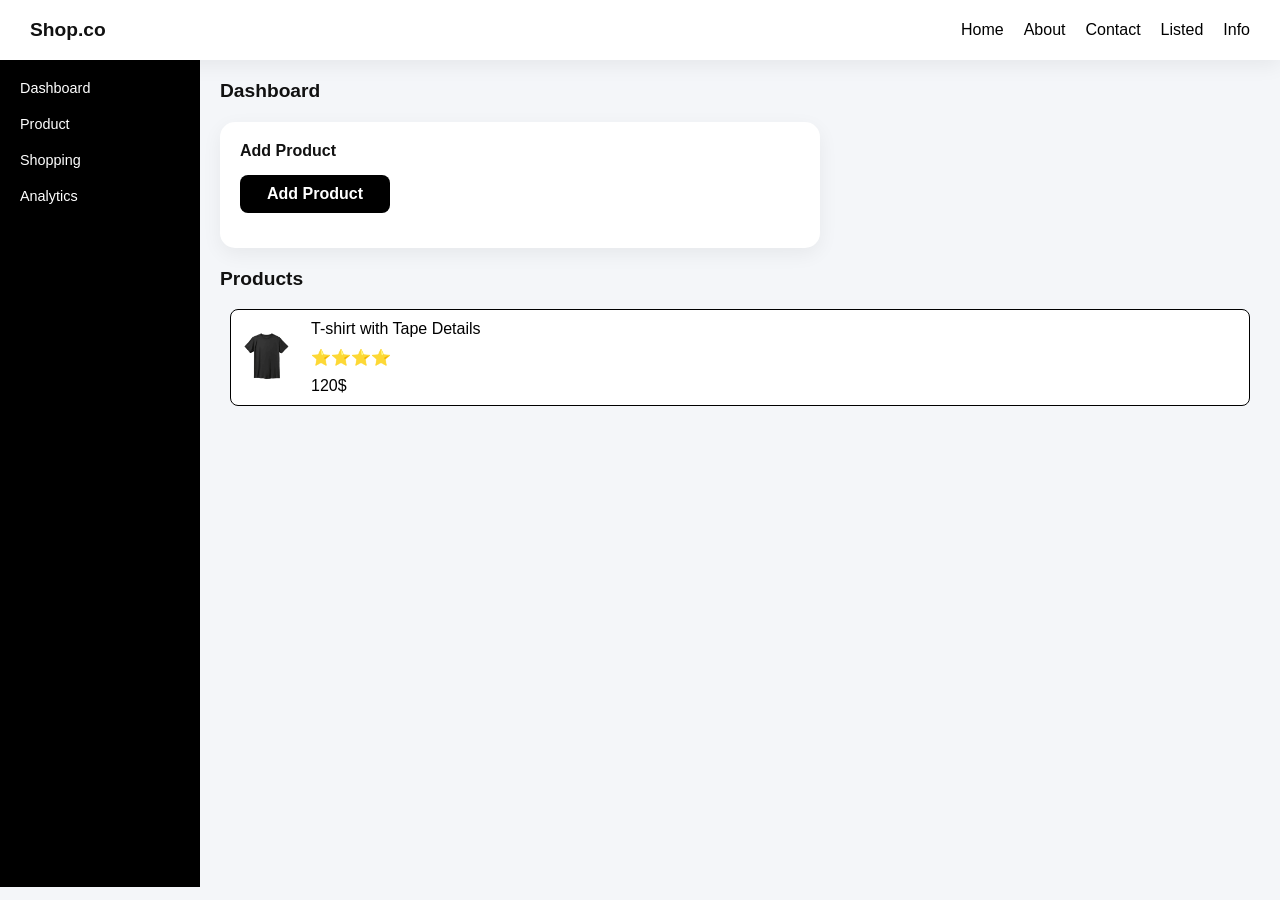
==== admin.html @ 04b40135 "make login functionality and working on admin page" ====
<!DOCTYPE html>
<html lang="en">

<head>
    <meta charset="UTF-8">
    <meta name="viewport" content="width=device-width, initial-scale=1.0">
    <title>Admin Panel</title>
    <link rel="stylesheet" href="./assets/Css/admin.css">
</head>

<body>
    <header>
        <div class="logo">
            <p>Shop.co</p>
        </div>
        <nav>
            <ul>
                <li><a href="#">Home</a></li>
                <li><a href="#">About</a></li>
                <li><a href="#">Contact</a></li>
                <li><a href="#">Listed</a></li>
                <li><a href="#">Info</a></li>
            </ul>
        </nav>
    </header>

    <div class="container">
        <div class="sidebar">
            <ul>
                <li>Dashboard</li>
                <li>Product</li>
                <li>Shopping</li>
                <li>Analytics</li>
            </ul>
        </div>

        <main>
            <div class="dashboard">
                <h1>Dashboard</h1>

                <!-- Add Product Section -->
                <div class="add-product">
                    <h2>Add Product</h2>

                    <!-- Checkbox + Label Toggle -->
                    <input type="checkbox" id="ADD">
                    <label for="ADD" class="add-product-btn">Add Product</label>

                    <!-- Hidden Inputs -->
                    <div class="input-contain">
                        <div class="name">
                            <span>Product Name</span>
                            <input type="text" placeholder="Enter Product Name" id="pName">
                        </div>

                        <div class="price">
                            <span>Price</span>
                            <input type="number" placeholder="Enter Price" id="pPrice">
                        </div>
                        <div class="rating">
                            <span>Rating</span>
                            <input type="text"  maxlength="1" placeholder="Enter 1 digit"
                            id="pRating">
                            <p      id="errorRating" class="error">Rating must be less then 5</p>

                        </div>

                        <div class="img">
                            <span>Image</span>
                            <input type="file" id="fileInput pImage" accept=".jpg,.jpeg,.png,.gif" hidden >
                            <label for="fileInput pImage">Upload Image</label>
                            <button id="pDone">Done</button>
                        </div>
                    </div>
                </div>
                <div class="product-container">
                    <div class="heading">
                        <h1>Products</h1>
                    </div>
                    <div class="container" id="overflow-product">

                                <!-- item -->
                                  <div class="card-item  "> 
                                    <div class="img d-flex justify-center ">
                                        <div class="overlay"></div>
                                        <img src="./assets/image/black-t-shirt-mockup-isolated-on-transparent-background-ai-generative-png.png"
                                            alt="">
                                    </div>
                                    <div class="text">
                                        <div class="title">
                                            <p>T-shirt with Tape Details</p>
                                        </div>
                                        <div class="rating">
                                            <p>
                                                ⭐⭐⭐⭐
                                            </p>
                                        </div>
                                        <div class="price">
                                            120$
                                        </div>
                                        <div class="add-to-card">
                                            <button>Add To Card</button>
                                        </div>
                                    </div>
                                </div>  
                           
                    </div>
                </div>
            </div>
        </main>
    </div>
    <script src="./JavaScript/admin.js"></script>
</body>
</html>
---- assets/Css/admin.css ----
/* ===== Reset ===== */
* {
  margin: 0;
  padding: 0;
  box-sizing: border-box;
  font-family: Arial, sans-serif;
}

ul {
  list-style: none;
}

a {
  text-decoration: none;
  color: inherit;
}

button {
  border: none;
  cursor: pointer;
}

/* ===== Variables ===== */
:root {
  --bg-main: #f4f6f9;
  --bg-card: #ffffff;
  --bg-header: #ffffff;
  --bg-sidebar: #000000;
  --text-primary: #111;
  --text-secondary: #666;
  --text-invert: #fff;
  --btn-primary: #000;
  --btn-hover: #333;
  --btn-text: #fff;
  --border: #dcdcdc;
  --radius: 8px;
  --shadow: 0 6px 20px rgba(0, 0, 0, 0.06);
}

/* ===== Layout ===== */
body {
  background-color: var(--bg-main);
}

header {
  width: 100%;
  height: 60px;
  background-color: var(--bg-header);
  display: flex;
  justify-content: space-between;
  align-items: center;
  padding: 0 30px;
  position: fixed;
  top: 0;
  left: 0;
  box-shadow: var(--shadow);
  z-index: 10;
}

.logo p {
  font-weight: bold;
  font-size: 1.2em;
  color: var(--text-primary);
}

nav ul {
  display: flex;
  gap: 20px;
}

nav ul li a:hover {
  text-decoration: underline;
}

.container {
  display: flex;
  padding-top: 60px;
}

/* ===== Sidebar ===== */
.sidebar {
  width: 200px;
  background-color: var(--bg-sidebar);
  color: var(--text-invert);
  min-height: 91.9vh;
  padding-top: 20px;
  height: 100%;
}

.sidebar ul {
  display: flex;
  flex-direction: column;
  gap: 20px;
  padding-left: 20px;
}

.sidebar ul li {
  cursor: pointer;
  font-size: 0.9em;
}

/* ===== Main ===== */  
body{
  overflow: hidden ;

}
main {
  flex: 1;
  padding: 20px;
}

.dashboard {
  display: flex;
  flex-direction: column;
  gap: 20px;
}

.dashboard h1 {
  font-size: 1.2em;
  color: var(--text-primary);
}

/* ===== Add Product Card ===== */
.add-product {
  background-color: var(--bg-card);
  padding: 20px;
  border-radius: 15px;
  box-shadow: var(--shadow);
  width: 100%;
  max-width: 600px;
  display: flex;
  flex-direction: column;
  gap: 15px;
}

.add-product h2 {
  font-size: 1em;
  color: var(--text-primary);
}

/* Checkbox Toggle */
#ADD {
  display: none; /* hide the checkbox */
}

.add-product-btn {
  display: inline-block;
  width: 150px;
  text-align: center;
  padding: 10px 0;
  border-radius: var(--radius);
  background-color: var(--btn-primary);
  color: var(--btn-text);
  cursor: pointer;
  font-weight: bold;
  transition: 0.3s;
}

.add-product-btn:hover {
  background-color: var(--btn-hover);
}

/* Input container hidden by default */
.input-contain {
  max-height: 0;
  overflow: hidden;
  transition: max-height 0.6s ease;
}

#ADD:checked ~ .input-contain {
  max-height: 500px; /* set a value bigger than content height */
}

.input-contain div {
  display: flex;
  flex-direction: column;
}

.input-contain span {
  font-size: 0.9em;
  color: var(--text-secondary);
}

.input-contain input[type="text"],
.input-contain input[type="number"] {
    padding: 8px 10px;
    margin-top: 5px;
    border: 1px solid var(--border);
    border-radius: var(--radius);
    font-size: 16px;
}

.input-contain .img label {
  display: inline-block;
  width: 150px;
  text-align: center;
  padding: 8px 0;
  border-radius: var(--radius);
  background-color: var(--btn-primary);
  color: var(--btn-text);
  cursor: pointer;
  transition: 0.3s;
  margin-top: 5px;
}

.input-contain .img label:hover {
  background-color: var(--btn-hover);
}

.input-contain button {
  width: 100px;
  padding: 8px 0;
  border-radius: var(--radius);
  background-color: var(--btn-primary);
  color: var(--btn-text);
  margin-top: 10px;
}

.input-contain button:hover {
  background-color: var(--btn-hover);
}

.error{
  background-color: red;
  padding: 3px;
  color: white;
  display: none;
}

/* Product */
.product-container {
  height: 60%;
}
.product-container .container {
  width: 100%;
  height: 56vh;
  margin-top: 9px;
  display: flex;
  flex-direction: column;
  gap: 8px;
  overflow-y: auto;
  padding: 10px;
  scroll-behavior: smooth;
  background-color: var(--bg-main);
}


.card-item {
  display: flex;
  background-color: var(--bg-card);
  gap: 20px;
  padding: 10px;
  align-items: center;
  border: 1px solid black;
  border-radius: 8px;
  width: 100%;
}

.card-item .text {
  display: flex;
  flex-direction: column;
  gap: 10px;
}

.card-item img {
  height: 50px;
  width: 50px;
}

.add-to-card {
  display: none;
}
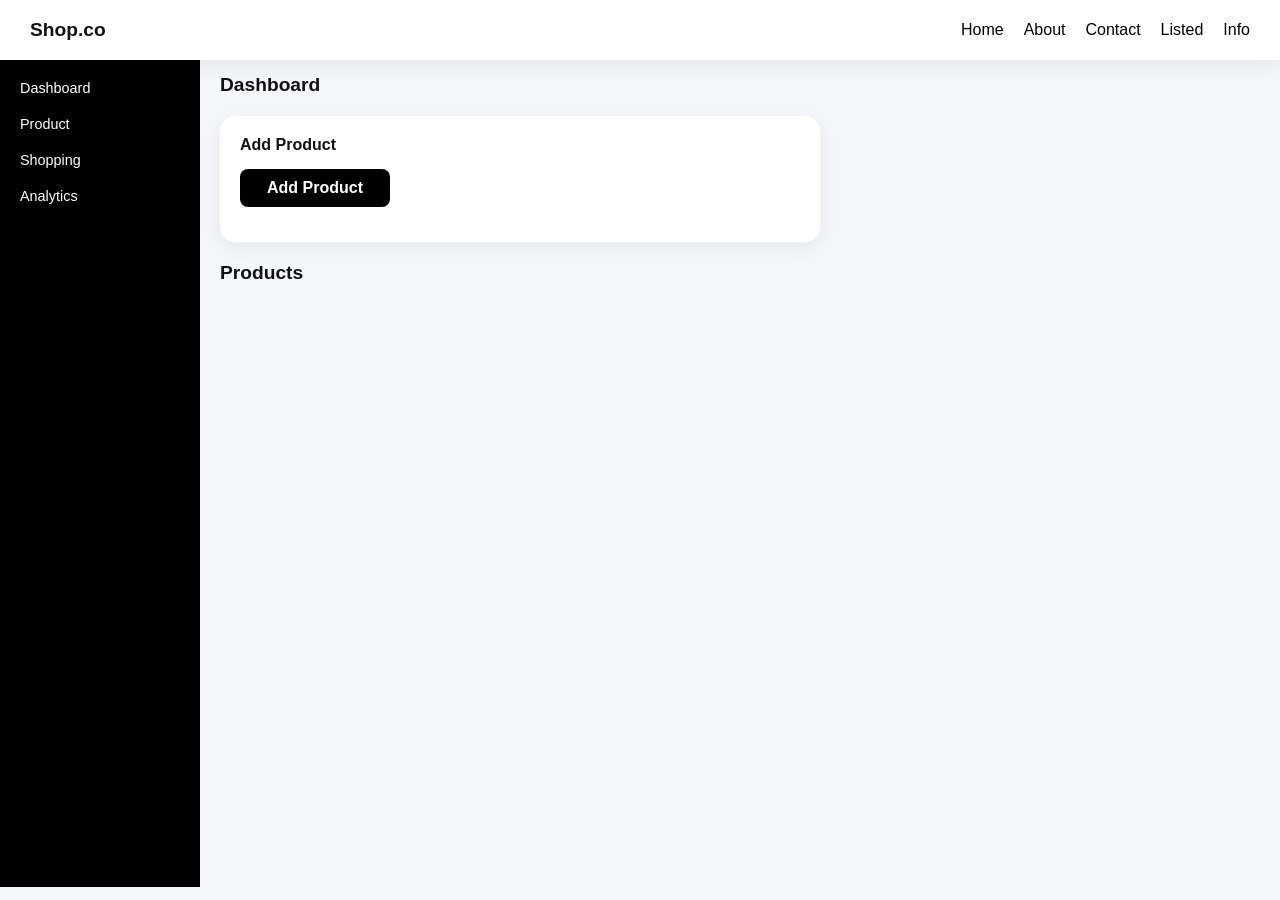
==== commit a027e6b6: "Build products page with UI, admin controls, and localStorage rendering - Added responsive products " ====
--- a/admin.html
+++ b/admin.html
@@ -6,16 +6,33 @@
     <meta name="viewport" content="width=device-width, initial-scale=1.0">
     <title>Admin Panel</title>
     <link rel="stylesheet" href="./assets/Css/admin.css">
+    <link rel="stylesheet" href="./assets/Css/utilaty.css">
 </head>
 
 <body>
+    <!--Alert section -->
+    <!-- Delete popPop-->
+    <div class="popPop-delete">
+        <div class="overlay"></div>
+        <div class="pop-container d-flex flex-column">
+            <div class="text">
+                <p>Are you sure</p>
+            </div>
+            <div class="btn d-flex">
+                <button id="pCancle-btn" class="cancle">Cancle</button>
+                <button class="delete" id="pDelete-btn">Delete</button>
+            </div>
+        </div>
+    </div>
+
+    <!-- ---------------------------- -->
     <header>
         <div class="logo">
             <p>Shop.co</p>
         </div>
         <nav>
             <ul>
-                <li><a href="#">Home</a></li>
+                <li><a href="index.html">Home</a></li>
                 <li><a href="#">About</a></li>
                 <li><a href="#">Contact</a></li>
                 <li><a href="#">Listed</a></li>
@@ -24,7 +41,9 @@
         </nav>
     </header>
 
-    <div class="container">
+    <div class="container ">
+
+
         <div class="sidebar">
             <ul>
                 <li>Dashboard</li>
@@ -34,7 +53,10 @@
             </ul>
         </div>
 
-        <main>
+        <main class="relative">
+        <div class="Alert absolute  l-0 r-0 d-flex justify-center align-center" id="Empty-alert">
+            <p>Fill The Feilds</p>
+        </div>
             <div class="dashboard">
                 <h1>Dashboard</h1>
 
@@ -59,16 +81,18 @@
                         </div>
                         <div class="rating">
                             <span>Rating</span>
-                            <input type="text"  maxlength="1" placeholder="Enter 1 digit"
-                            id="pRating">
-                            <p      id="errorRating" class="error">Rating must be less then 5</p>
+                            <input type="text" maxlength="1" placeholder="Enter 1 digit" id="pRating">
+                            <p id="errorRating" class="error">Rating must be less then 5</p>
 
                         </div>
 
                         <div class="img">
                             <span>Image</span>
-                            <input type="file" id="fileInput pImage" accept=".jpg,.jpeg,.png,.gif" hidden >
-                            <label for="fileInput pImage">Upload Image</label>
+                            <input type="file" id="fileInput pImage" accept=".jpg,.jpeg,.png,.gif" hidden>
+                            <div class="d-flex flex-row align-center justify-between">
+                                <label for="fileInput pImage">Upload Image</label>
+                                <p class="size">300px x 250px</p>
+                            </div>
                             <button id="pDone">Done</button>
                         </div>
                     </div>
@@ -79,31 +103,7 @@
                     </div>
                     <div class="container" id="overflow-product">
 
-                                <!-- item -->
-                                  <div class="card-item  "> 
-                                    <div class="img d-flex justify-center ">
-                                        <div class="overlay"></div>
-                                        <img src="./assets/image/black-t-shirt-mockup-isolated-on-transparent-background-ai-generative-png.png"
-                                            alt="">
-                                    </div>
-                                    <div class="text">
-                                        <div class="title">
-                                            <p>T-shirt with Tape Details</p>
-                                        </div>
-                                        <div class="rating">
-                                            <p>
-                                                ⭐⭐⭐⭐
-                                            </p>
-                                        </div>
-                                        <div class="price">
-                                            120$
-                                        </div>
-                                        <div class="add-to-card">
-                                            <button>Add To Card</button>
-                                        </div>
-                                    </div>
-                                </div>  
-                           
+
                     </div>
                 </div>
             </div>
@@ -111,4 +111,5 @@
     </div>
     <script src="./JavaScript/admin.js"></script>
 </body>
+
 </html>
--- a/assets/Css/admin.css
+++ b/assets/Css/admin.css
@@ -26,6 +26,7 @@
   --bg-card: #ffffff;
   --bg-header: #ffffff;
   --bg-sidebar: #000000;
+  --error-bg:#9d261d;
   --text-primary: #111;
   --text-secondary: #666;
   --text-invert: #fff;
@@ -105,14 +106,18 @@
 
 }
 main {
-  flex: 1;
-  padding: 20px;
+    flex: 1;
+    padding: 20px;
+    overflow-y: auto;
+    height: 92vh;
+    padding-top: 0;
 }
 
 .dashboard {
-  display: flex;
-  flex-direction: column;
-  gap: 20px;
+    display: flex;
+    flex-direction: column;
+    gap: 20px;
+    margin-top: 14px;
 }
 
 .dashboard h1 {
@@ -156,6 +161,11 @@
   transition: 0.3s;
 }
 
+.add-product-btn:active {
+  background-color: var(--bg-card);
+  color:var(--btn-primary);
+}
+
 .add-product-btn:hover {
   background-color: var(--btn-hover);
 }
@@ -165,6 +175,10 @@
   max-height: 0;
   overflow: hidden;
   transition: max-height 0.6s ease;
+}
+
+.input-contain .size{
+  color: gray;
 }
 
 #ADD:checked ~ .input-contain {
@@ -246,27 +260,112 @@
 
 
 .card-item {
-  display: flex;
   background-color: var(--bg-card);
-  gap: 20px;
   padding: 10px;
   align-items: center;
   border: 1px solid black;
   border-radius: 8px;
   width: 100%;
+  display: grid;
+  grid-template-columns: 10% 85% 5%;
 }
 
 .card-item .text {
   display: flex;
   flex-direction: column;
   gap: 10px;
+  padding-left: 20px;
 }
 
 .card-item img {
-  height: 50px;
-  width: 50px;
+    height: 70px;
+    width: 70px;
 }
 
 .add-to-card {
   display: none;
 }
+
+.card-item .delete img{
+ cursor: pointer;
+ width: 25px;
+ height: 25px;
+ opacity: 0;
+ transition: 0.5s all;
+}
+
+.card-item .delete{
+  width: 100%;
+  height: 100%;
+  display: flex;
+  justify-content: center;
+  align-items: center;
+}
+
+.card-item .delete img:hover{
+  opacity: 1;
+}
+
+/* ============================== */
+/* Delete pop */
+
+.popPop-delete{
+  position: absolute;
+  inset: 0;
+  background-color: #000000cf;
+  z-index: 999999 ;
+
+}
+
+.popPop-delete{
+  display: flex;
+  justify-content: center;
+  align-items: center;
+  display: none;
+
+}
+
+.popPop-delete .pop-container{
+  border: 1px solid wheat;
+  font-size: 25px;
+  color: var(--text-secondary);
+  background-color: var(--bg-card);
+  gap: 20px;
+  padding: 40px ;
+  border-radius: 20px;
+}
+
+.popPop-delete p{
+  color: var(--btn-primary);
+  font-weight: 700;
+}
+
+.delete{
+  color: red;
+}
+
+.popPop-delete .btn{
+  gap: 20px;
+}
+
+.popPop-delete .btn button{
+  border: none;
+  background-color: transparent;
+  font-size: 20px;
+  font-weight: 600;
+}
+
+.cencle{
+  color: var(--text-secondary);
+}
+
+/* Alert  */
+.Alert{
+  background-color: red;
+  z-index: 400;
+  font-size: 20px;
+  color: white;
+  padding: 3px 0px;
+  display: none;
+}
+
--- a/assets/Css/utilaty.css
+++ b/assets/Css/utilaty.css
@@ -0,0 +1,112 @@
+*{
+    margin: 0;
+    padding: 0;
+    box-sizing: border-box;
+    font-family: "Inter", sans-serif;
+    scroll-behavior: smooth;
+}
+
+.c-pointer{
+    cursor: pointer;
+}
+
+/* Padding */
+.p-4  { padding: 4px; }
+.p-8  { padding: 8px; }
+.p-16 { padding: 16px; }
+.p-24 { padding: 24px; }
+
+/* Padding Direction */
+.pt-16 { padding-top: 16px; }
+.pb-16 { padding-bottom: 16px; }
+.pl-16 { padding-left: 16px; }
+.pr-16 { padding-right: 16px; }
+
+/* Margin */
+.m-8  { margin: 8px; }
+.m-16 { margin: 16px; }
+
+/* Auto */
+.m-auto { margin: auto; }
+
+.d-block { display: block; }
+.d-flex  { display: flex; }
+.d-grid  { display: grid; }
+.d-none  { display: none; }
+
+.flex-row    { flex-direction: row !important; }
+.flex-column { flex-direction: column; }
+
+.justify-center  { justify-content: center; }
+.justify-between { justify-content: space-between; }
+.justify-evenly{justify-content: space-evenly;}
+.justify-around{justify-content: space-around;}
+
+.align-center { align-items: center; }
+.self-center{
+    align-self: center;
+}
+.self-end{
+    align-self: end;
+}
+
+.self-start{
+    align-self: flex-start;
+}
+.flex-wrap { flex-wrap: wrap; }
+
+.text-center { text-align: center; }
+.text-left   { text-align: left; }
+.text-right  { text-align: right; }
+
+.text-bold { font-weight: 700; }
+.text-md   { font-size: 16px; }
+.text-lg   { font-size: 20px; }
+
+.text-upper { text-transform: uppercase; }
+
+.bg-dark  { background-color: #111; }
+.bg-light { background-color: #f5f5f5; }
+
+.text-white { color: #fff; }
+.text-dark  { color: #111; }
+.text-gray  { color: #777; }
+
+.w-100 { width: 100%; }
+.h-100 { height: 100%; }
+
+.w-vw { width: 100vw; }
+.h-vh { height: 100vh; }
+
+.w-fit { width: fit-content; }
+
+.round-4  { border-radius: 4px; }
+.round-8  { border-radius: 8px; }
+.round-50 { border-radius: 50%; }
+
+.border { border: 1px solid #ddd; }
+
+
+.absolute{
+    position: absolute;
+}
+
+.relative{
+    position: relative;
+}
+
+.t-0{
+    top: 0;
+}
+
+.b-0{
+    bottom: 0;
+}
+
+.l-0{
+    left: 0;
+}
+
+.r-0{
+    right: 0;
+}
